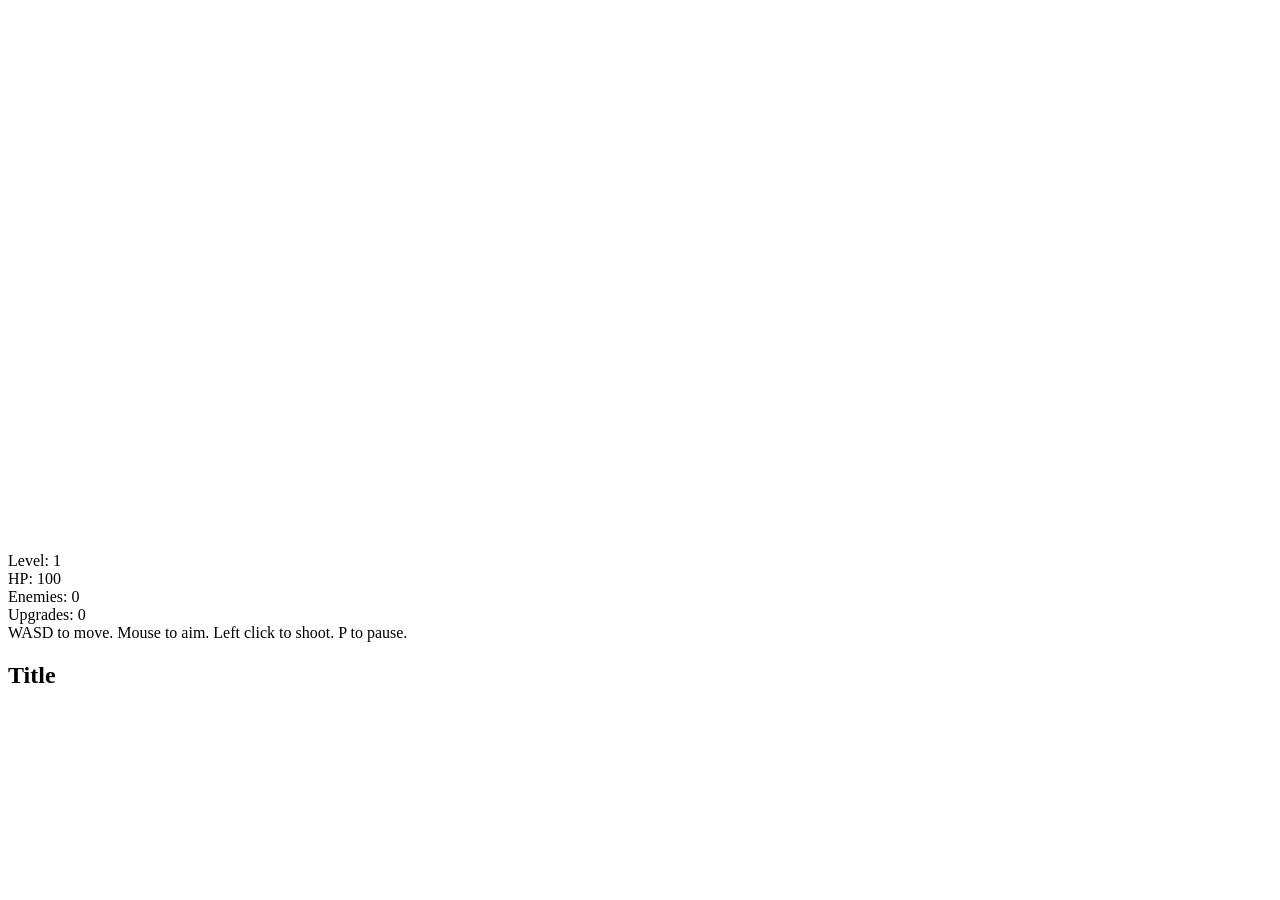
==== rogue_lite/index.html @ 032ef376 "Add initial HTML structure for game interface" ====
<!doctype html>
<html lang="en">
<head>
  <meta charset="utf-8" />
  <meta name="viewport" content="width=device-width,initial-scale=1" />
  <title>Stripped Rogue-lite</title>
  <link rel="stylesheet" href="style.css" />
</head>
<body>
  <div id="wrap">
    <canvas id="game" width="960" height="540"></canvas>

    <div id="hud">
      <div>Level: <span id="hudLevel">1</span></div>
      <div>HP: <span id="hudHP">100</span></div>
      <div>Enemies: <span id="hudEnemies">0</span></div>
      <div>Upgrades: <span id="hudUpgrades">0</span></div>
      <div class="hint">WASD to move. Mouse to aim. Left click to shoot. P to pause.</div>
    </div>

    <div id="overlay" class="hidden">
      <div id="panel">
        <h2 id="overlayTitle">Title</h2>
        <div id="overlayBody"></div>
        <div id="overlayActions"></div>
      </div>
    </div>
  </div>

  <script src="game.js"></script>
</body>
</html>
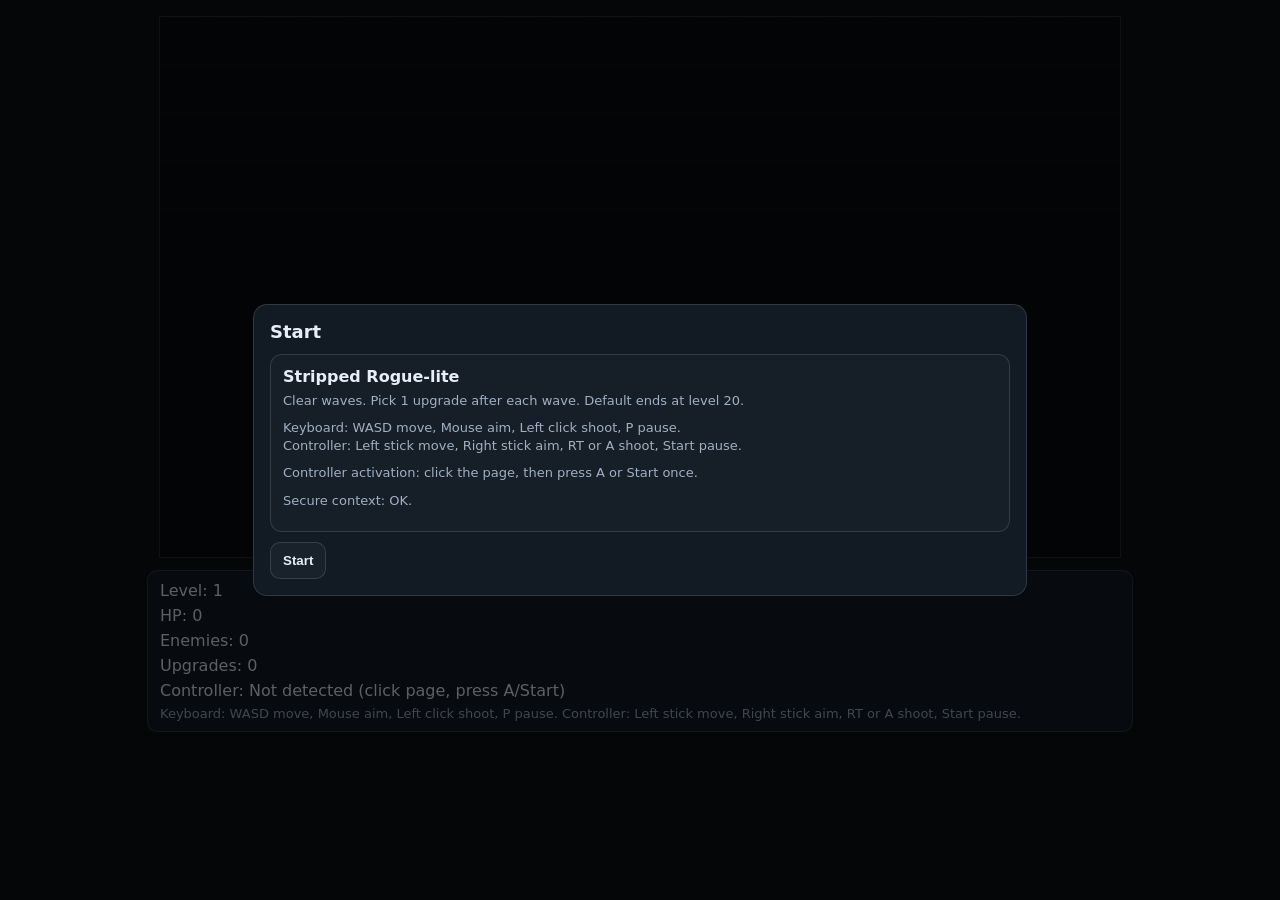
==== commit d762c7f2: "tried added controller support, but broken" ====
--- a/rogue_lite/index.html
+++ b/rogue_lite/index.html
@@ -15,7 +15,11 @@
       <div>HP: <span id="hudHP">100</span></div>
       <div>Enemies: <span id="hudEnemies">0</span></div>
       <div>Upgrades: <span id="hudUpgrades">0</span></div>
-      <div class="hint">WASD to move. Mouse to aim. Left click to shoot. P to pause.</div>
+      <div>Controller: <span id="hudPad">Not detected</span></div>
+      <div class="hint">
+        Keyboard: WASD move, Mouse aim, Left click shoot, P pause.
+        Controller: Left stick move, Right stick aim, RT or A shoot, Start pause.
+      </div>
     </div>
 
     <div id="overlay" class="hidden">
--- a/rogue_lite/style.css
+++ b/rogue_lite/style.css
@@ -0,0 +1,109 @@
+:root {
+  --bg: #0b0f14;
+  --panel: #121a24;
+  --text: #e7eef7;
+  --muted: #9fb0c2;
+  --border: rgba(231, 238, 247, 0.14);
+}
+
+html, body {
+  height: 100%;
+  margin: 0;
+  background: var(--bg);
+  color: var(--text);
+  font-family: system-ui, -apple-system, Segoe UI, Roboto, Ubuntu, Cantarell, Arial, sans-serif;
+}
+
+#wrap {
+  display: grid;
+  place-items: center;
+  gap: 12px;
+  padding: 16px;
+}
+
+#game {
+  border: 1px solid var(--border);
+  background: #070a0e;
+  max-width: min(960px, 96vw);
+  height: auto;
+}
+
+#hud {
+  width: min(960px, 96vw);
+  display: grid;
+  gap: 6px;
+  padding: 10px 12px;
+  background: var(--panel);
+  border: 1px solid var(--border);
+  border-radius: 10px;
+}
+
+#hud .hint {
+  color: var(--muted);
+  font-size: 13px;
+}
+
+#overlay {
+  position: fixed;
+  inset: 0;
+  display: grid;
+  place-items: center;
+  background: rgba(0,0,0,0.60);
+  padding: 16px;
+}
+
+#overlay.hidden { display: none; }
+
+#panel {
+  width: min(740px, 94vw);
+  background: var(--panel);
+  border: 1px solid var(--border);
+  border-radius: 14px;
+  padding: 16px;
+}
+
+#panel h2 {
+  margin: 0 0 12px 0;
+  font-size: 18px;
+}
+
+.card {
+  border: 1px solid var(--border);
+  border-radius: 12px;
+  padding: 12px;
+  margin: 10px 0;
+  background: rgba(255,255,255,0.02);
+}
+
+.card .name {
+  font-weight: 700;
+  margin-bottom: 6px;
+}
+
+.card .desc {
+  color: var(--muted);
+  font-size: 13px;
+  margin-bottom: 10px;
+  line-height: 1.35;
+}
+
+.btnrow {
+  display: flex;
+  gap: 10px;
+  flex-wrap: wrap;
+}
+
+button {
+  appearance: none;
+  border: 1px solid var(--border);
+  background: rgba(255,255,255,0.03);
+  color: var(--text);
+  padding: 10px 12px;
+  border-radius: 10px;
+  cursor: pointer;
+  font-weight: 600;
+}
+
+button:hover {
+  background: rgba(255,255,255,0.06);
+}
